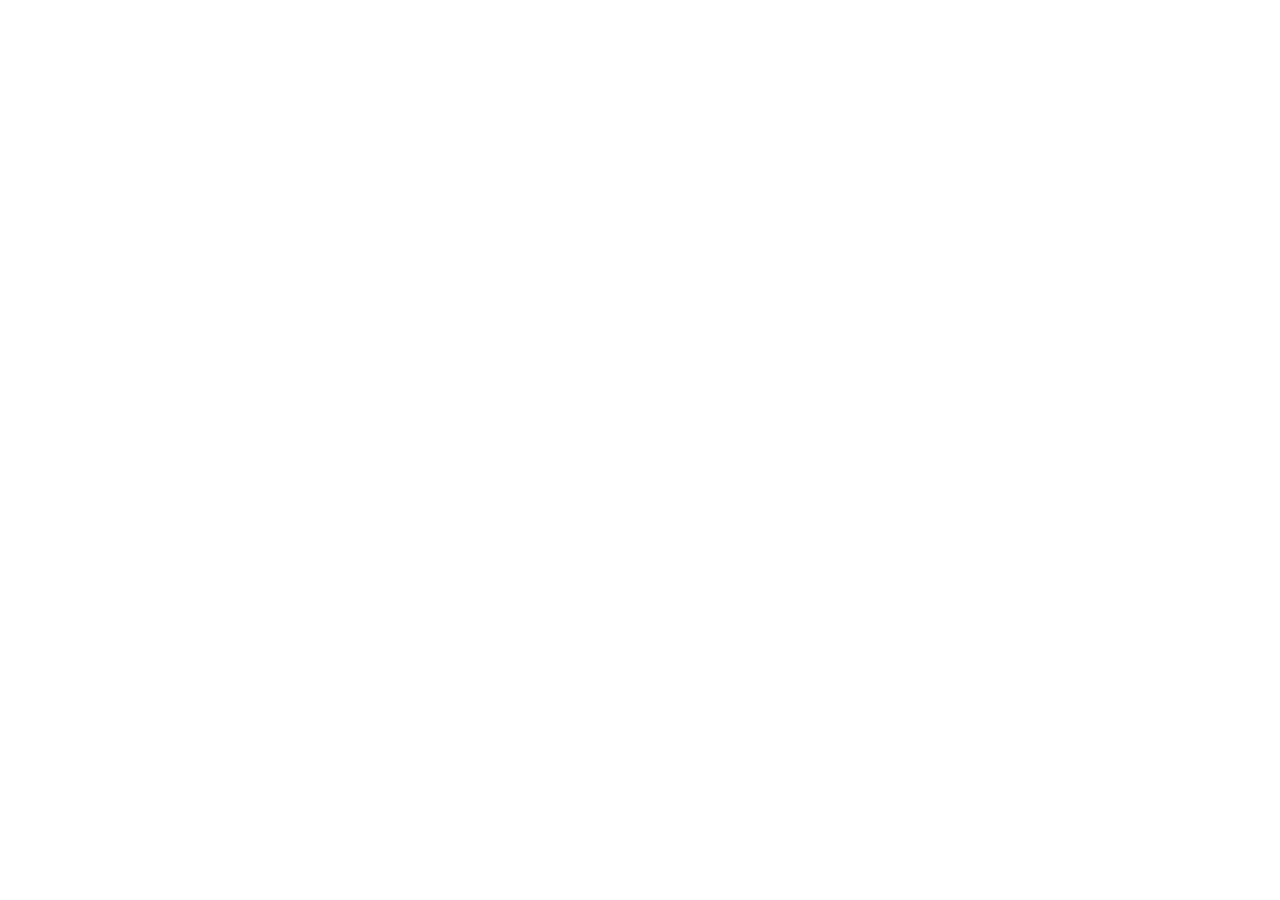
==== html/script.html @ aa549389 "4.1" ====
<!DOCTYPE html>
<html lang="en">
<head>
    <meta charset="UTF-8">
    <meta name="viewport" content="width=device-width, initial-scale=1.0">
    <title>Document</title>
</head>
<body>
    


    <script src="assets/js/script.js">
    </script>
</body>
</html>
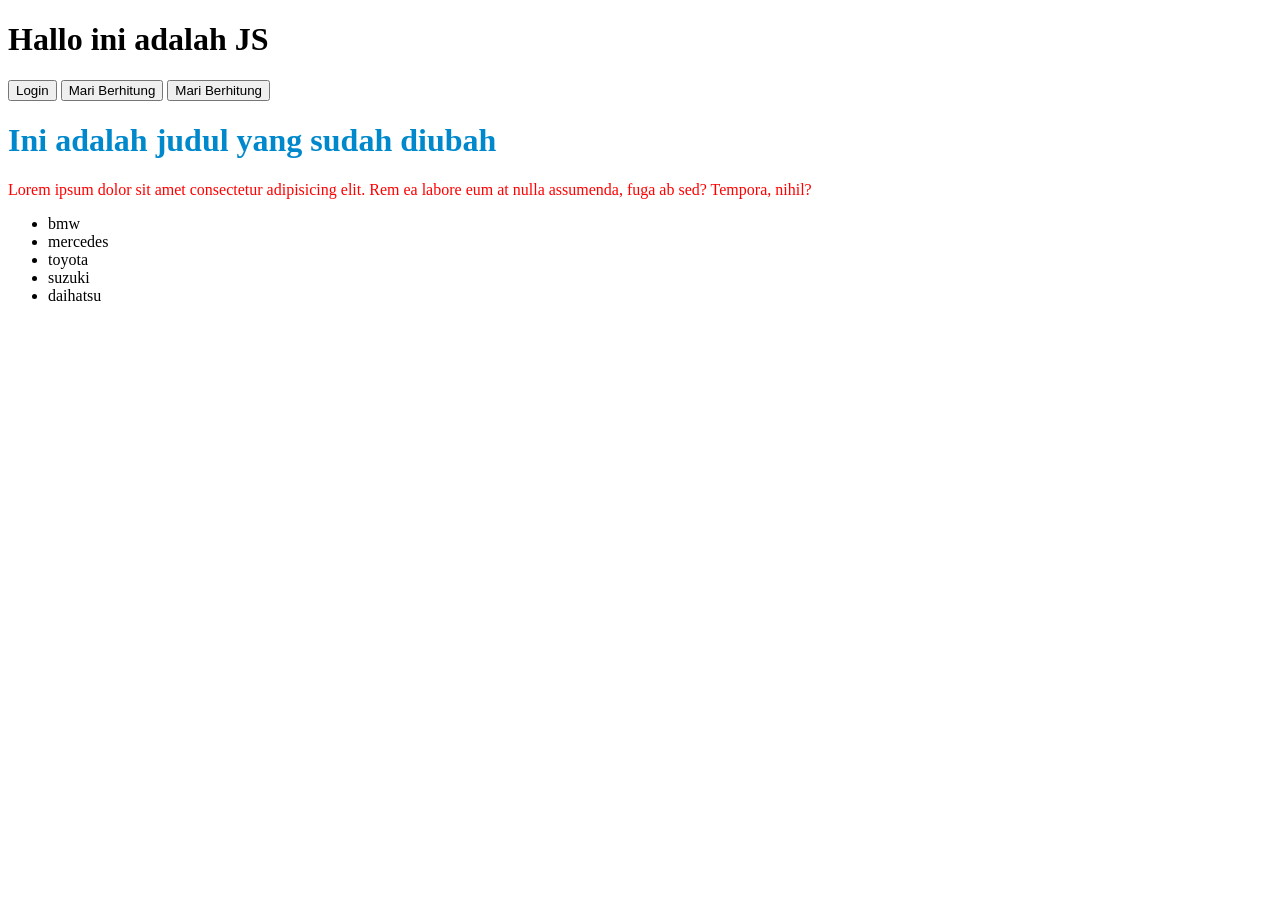
==== commit 901076c9: "4.2" ====
--- a/html/script.html
+++ b/html/script.html
@@ -4,9 +4,28 @@
     <meta charset="UTF-8">
     <meta name="viewport" content="width=device-width, initial-scale=1.0">
     <title>Document</title>
+    <style>
+        .text-red{
+            color: #ff0000;
+        }
+    </style>
 </head>
 <body>
     
+    <h1>Hallo ini adalah JS</h1>
+    <button type="button" onclick="return auth()">Login</button>
+    <button type="button" onclick="return calc()">Mari Berhitung</button>
+    <button type="button" onclick="return loadProject()">Mari Berhitung</button>
+
+
+    <h1 id="judul-halaman">Halloo ini adalah JS</h1>
+    <div class="sub-judul">
+        Lorem ipsum dolor sit amet consectetur adipisicing elit. Rem ea labore eum at nulla assumenda, fuga ab sed? Tempora, nihil?
+    </div>
+
+    <ul id="cars">
+
+    </ul>
 
 
     <script src="assets/js/script.js">
